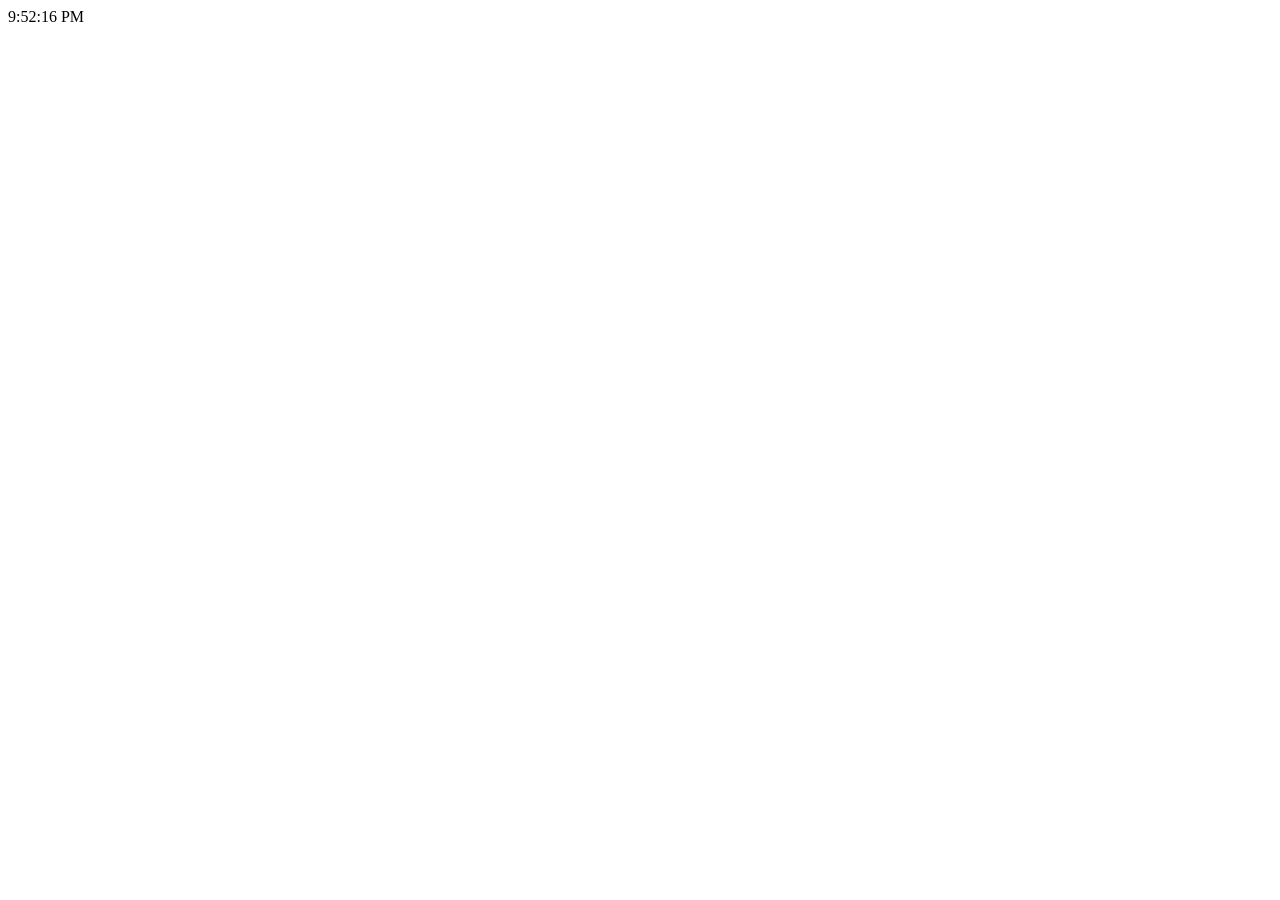
==== index.html @ c20354b1 "Add files via upload" ====
<HTML>
<HEAD>
<TITLE>
</TITLE>

</HEAD>
<BODY>
 <div id="clock"></div>
 <script>
  function updateClock() {
    const now = new Date();
    document.getElementById("clock").innerText = now.toLocaleTimeString();
  }
  setInterval(updateClock,1000);
  updateClock();

 </script>
</BODY>
</HTML>
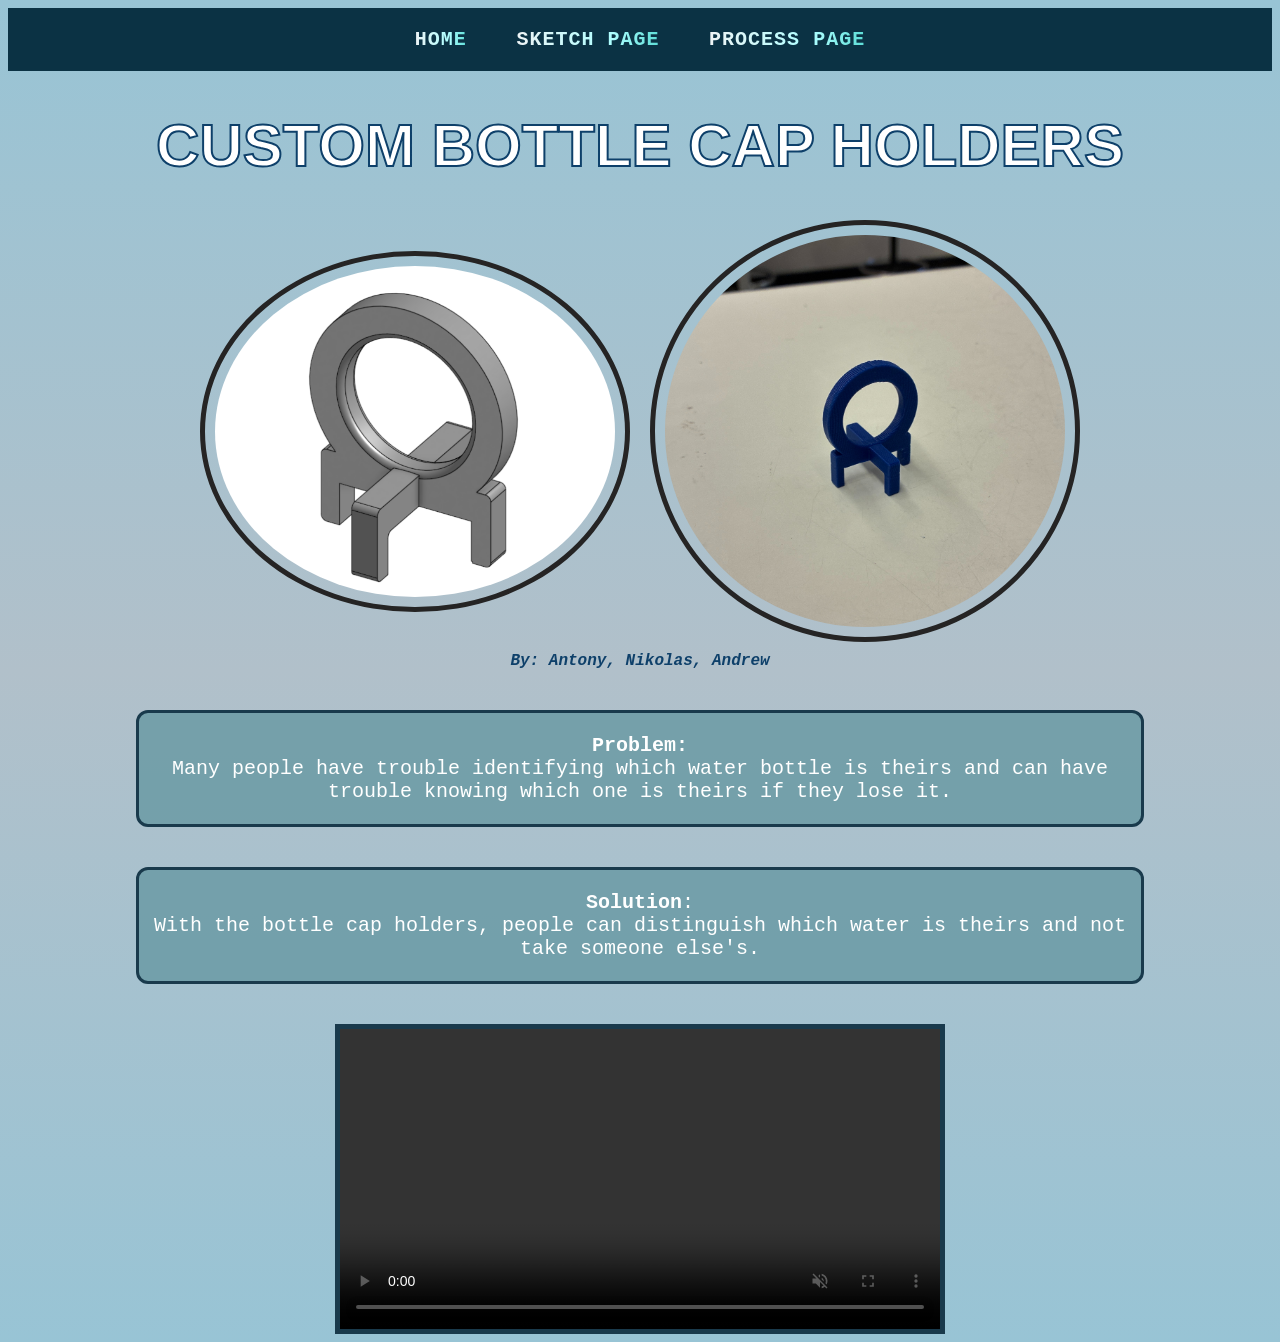
==== commit 8a9fcd93: "Add files via upload" ====
--- a/index.html
+++ b/index.html
@@ -1,19 +1,35 @@
-<HTML>
-<HEAD>
-<TITLE>
-</TITLE>
+<html> 
+<head> 
+<title>Final Project</title> 
+<link rel="stylesheet" href="style.css" type="text/css">
+</head> 
+<body> 
 
-</HEAD>
-<BODY>
- <div id="clock"></div>
- <script>
-  function updateClock() {
-    const now = new Date();
-    document.getElementById("clock").innerText = now.toLocaleTimeString();
-  }
-  setInterval(updateClock,1000);
-  updateClock();
+ <nav>
+      <a href="index.html" class="gradient-link2">HOME</a>
+      <a href="sketch.html" class="gradient-link2">SKETCH PAGE</a>
+      <a href="process.html" class="gradient-link2">PROCESS PAGE</a>
+  </nav>
 
- </script>
-</BODY>
-</HTML>+  <h1 class="fadeInUp-animation">CUSTOM BOTTLE CAP HOLDERS</h1>
+<div class="image-container">
+  <img src="images/onshape3.png" class="img">
+  <img src="images/img.JPG" class="img">
+</div>
+  <h4 class="byline"> By: Antony, Nikolas, Andrew</h4>
+<div class="container" style="padding: 1px;">
+  <p> <b>Problem:</b>  <br>
+    Many people have trouble identifying which water bottle is theirs and can have trouble knowing which one is theirs if they lose it.
+  </p>
+</div>
+
+<div class="container" style="padding: 1px;">
+  <p><b> Solution</b>:<br>
+     With the bottle cap holders, people can distinguish which water is theirs and not take someone else's.</p>
+</div>
+
+  <video style="border: 5px solid #193a4c" width="600" height="auto" controls autoplay muted loop>
+  <source src="images/onshaperotate.mp4" type="video/mp4">
+</video>
+</body> 
+</html>
--- a/style.css
+++ b/style.css
@@ -0,0 +1,154 @@
+
+nav {
+  background-color: #0b3244;
+  padding: 20px;
+  text-align: center;
+}
+nav a {
+  color: white;
+  margin: 0 20px;
+  font-weight: 20px;
+  font-size: 20px;
+  transition: 0.3s;
+}
+nav a:hover {
+  text-decoration: underline;
+  color: #95ceed;
+  border-bottom: 2px solid #0f1f27;
+}
+body {
+  text-align: center;
+  background: linear-gradient(#98c4d5,#b1c0ca,#98c4d5);
+  color: rgb(14, 64, 106);
+  font-family: "Lucida Console", "Courier New", monospace;
+}
+.container {
+  color: white;
+  font-size: 20px;
+  padding: 20px;
+  max-width: 1000px;
+  margin: 40px auto;
+  background-color: rgba(106, 154, 164, 0.834);
+  border-radius: 12px;
+  border: 3px solid #193a4c;
+}
+.container:hover {
+  transform: scale(1.05);
+  transition: 0.65s;
+}
+.img {
+  border: 5px solid #252424;
+  padding: 10px;
+  width: 400;
+  height: auto;
+  border-radius: 50%;
+}
+
+img:hover {
+  box-shadow: 0 0 2px 1px rgb(9, 85, 111);
+  transform: scale(1.05);
+  transition: 0.3s;
+
+}
+.image-container {
+    display: flex; 
+    justify-content: center;
+    align-items: center;
+    gap: 20px; 
+}
+
+.image-container img {
+    max-width: 400px;
+    height: auto;
+}
+h1 {
+  font-size: 60px;
+  -webkit-text-stroke: 2px rgb(14, 64, 106); 
+  color: rgb(255, 255, 255);
+  font-family: -apple-system, BlinkMacSystemFont, "Segoe UI", Roboto, Helvetica, Arial, sans-serif;
+}
+.byline {
+  font-style: italic;
+  margin-top: 10px;
+  margin-bottom: 20px;
+}
+
+.gradient-link2{
+font-size:20px;
+font-weight:800;
+text-decoration:none;
+letter-spacing:1px;
+
+background:linear-gradient(
+90deg,
+hsl(197, 28%, 95%),
+#acfeff,
+#0cbcae,
+hsl(207, 100%, 96%)
+);
+
+background-size:200% auto;
+
+background-clip:text;
+-webkit-background-clip:text;
+color:transparent;
+
+animation:gradientFlow 4s linear infinite;
+}
+
+@keyframes gradientFlow{
+0%{background-position:0% center;}
+100%{background-position:200% center;}
+}
+
+.gradient-link2:hover{
+background:linear-gradient(
+90deg,
+#d5efe4,
+#087de3,
+hsl(218, 57%, 46%),
+#15c0db,
+#91d6cb
+);
+
+background-size:200% auto;
+
+background-clip:text;
+-webkit-background-clip:text;
+color:transparent;
+
+animation:gradientFlowHover 2s linear infinite;
+}
+
+@keyframes gradientFlowHover{
+0%{background-position:0% center;}
+100%{background-position:200% center;}
+}
+
+.gradient-link2:active{
+
+background-clip:text;
+-webkit-background-clip:text;
+color:transparent;
+
+animation:gradientRush .6s linear;
+}
+
+@keyframes gradientRush{
+0%{background-position:-200% center;}
+100%{background-position:200% center;}
+}
+
+ @keyframes fadeInUp {
+  0% {
+    transform: translateY(100%);
+    opacity: 0;
+  }
+  100% {
+    transform: translateY(0%);
+    opacity: 1;
+  }
+}
+.fadeInUp-animation {
+  animation: 3.5s fadeInUp;
+}
